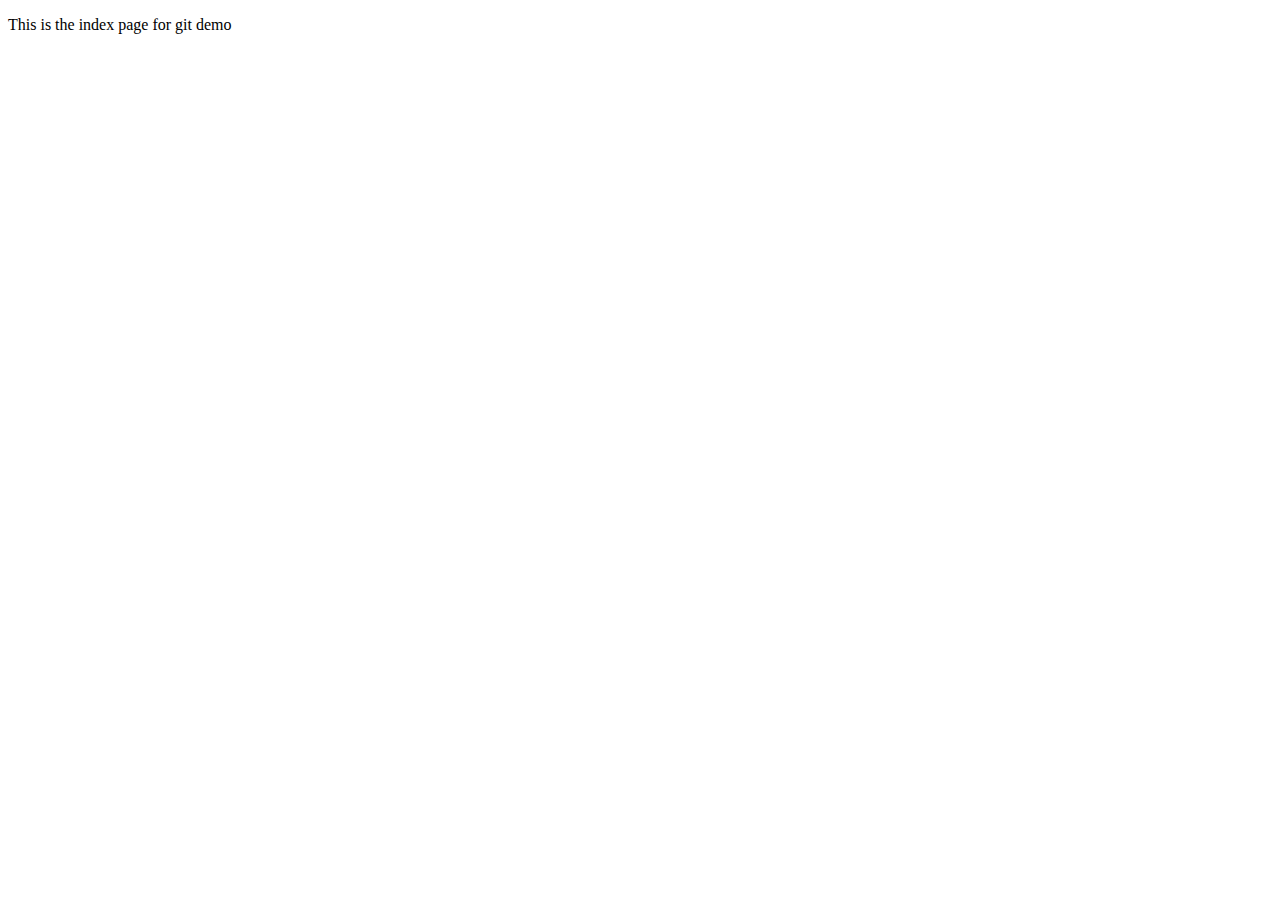
==== index.html @ 49412972 "Added index page" ====
<!DOCTYPE html>
<html lang="en">
<head>
    <meta charset="UTF-8">
    <meta name="viewport" content="width=device-width, initial-scale=1.0">
    <title>Index</title>
</head>
<body>
    <p>This is the index page for git demo</p>
    
</body>
</html>
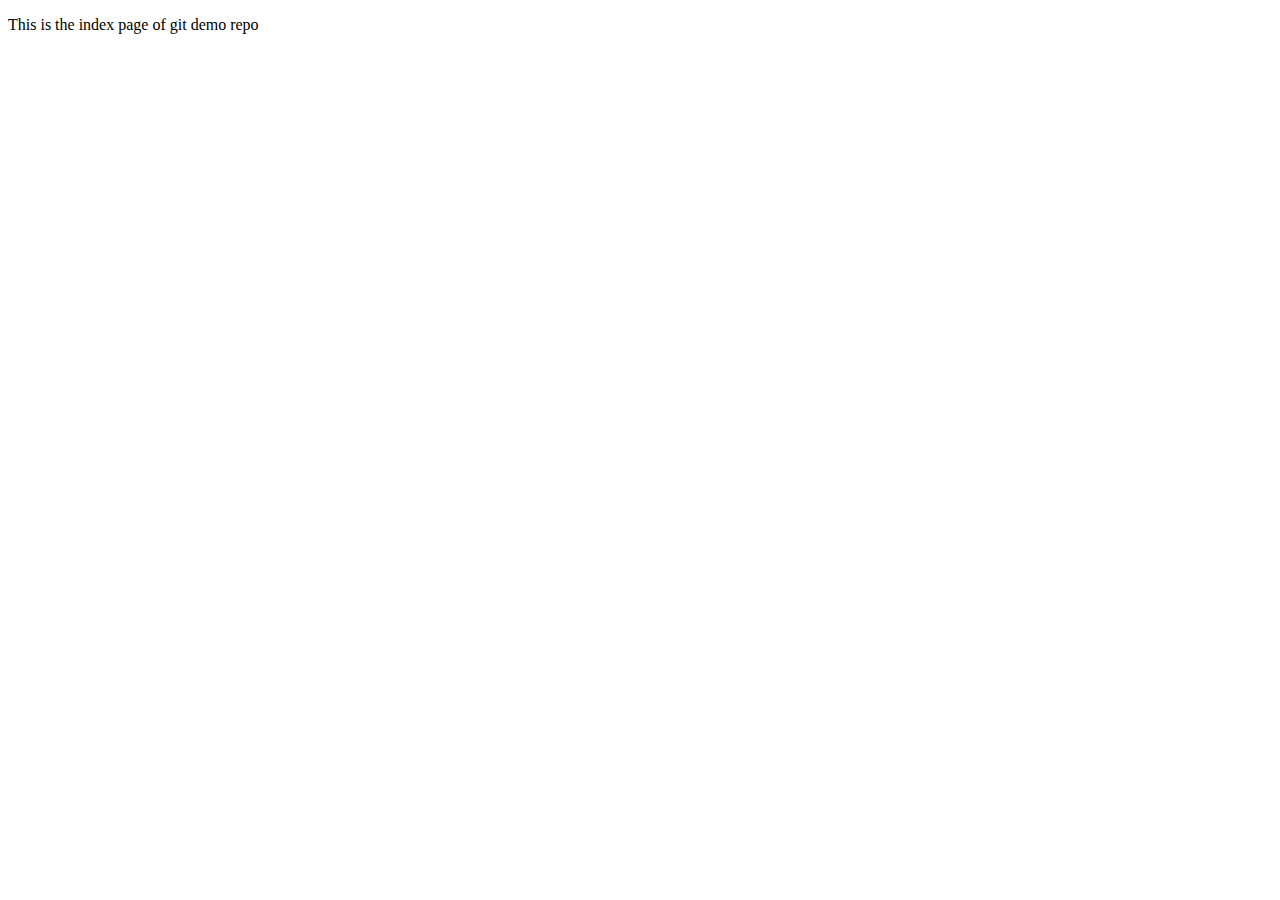
==== commit 3ece2c24: "Added index page again" ====
--- a/index.html
+++ b/index.html
@@ -6,7 +6,6 @@
     <title>Index</title>
 </head>
 <body>
-    <p>This is the index page for git demo</p>
-    
+    <p>This is the index page of git demo repo</p>
 </body>
 </html>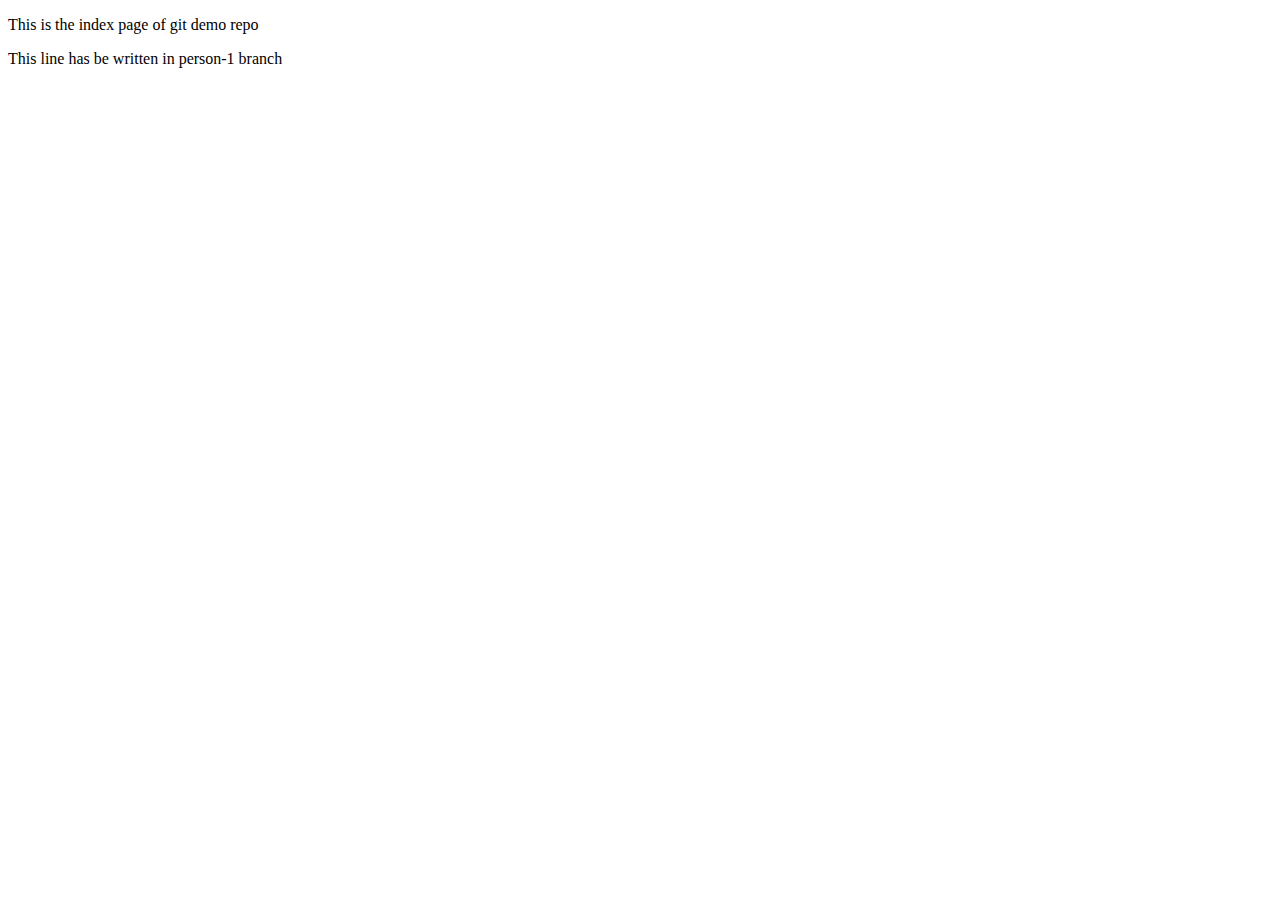
==== commit 9e4885be: "Added a line at 10 in index.html" ====
--- a/index.html
+++ b/index.html
@@ -7,5 +7,6 @@
 </head>
 <body>
     <p>This is the index page of git demo repo</p>
+    <p>This line has be written in person-1 branch</p>
 </body>
 </html>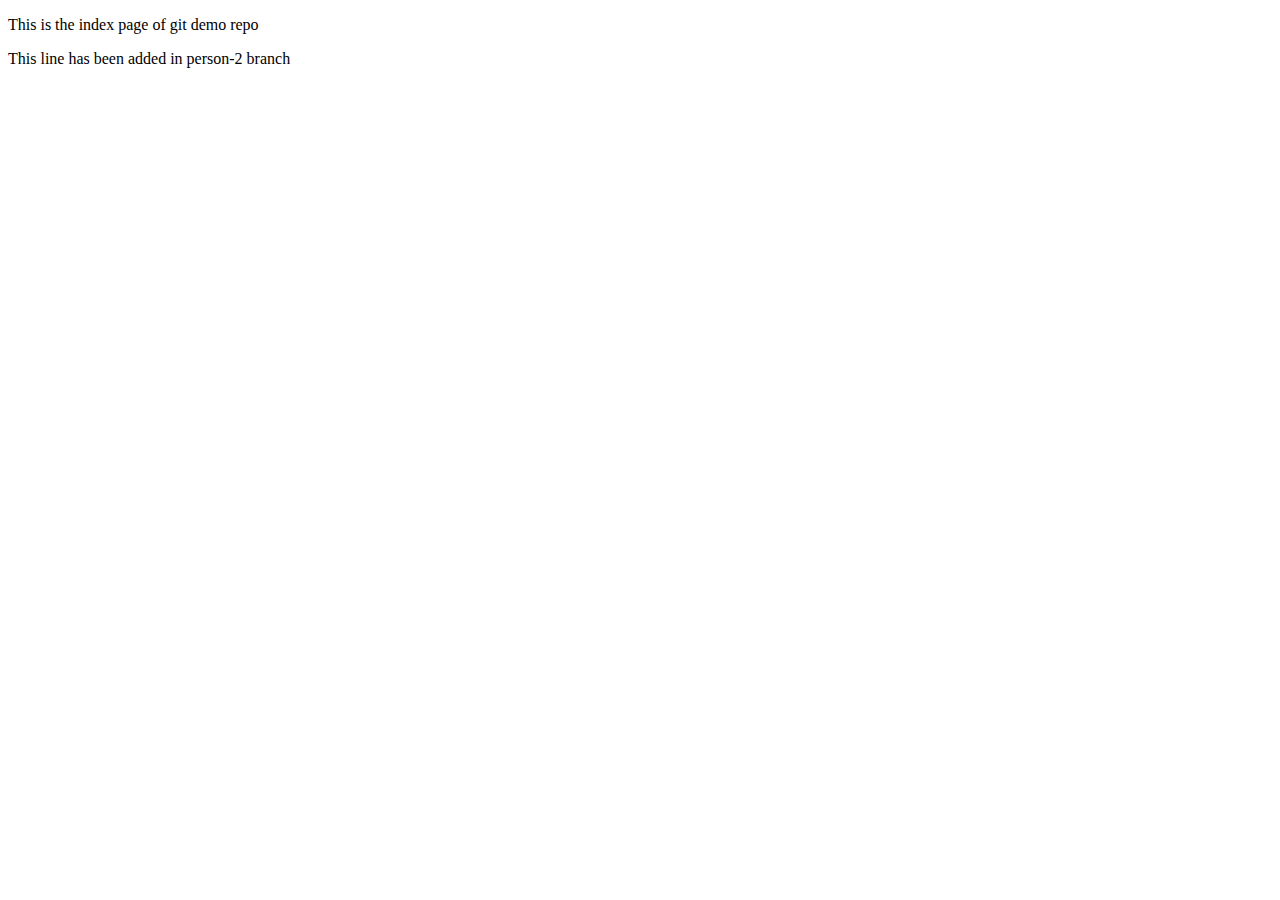
==== commit ab37734b: "Added a line at 10 in index.html" ====
--- a/index.html
+++ b/index.html
@@ -7,6 +7,6 @@
 </head>
 <body>
     <p>This is the index page of git demo repo</p>
-    <p>This line has be written in person-1 branch</p>
+    <p>This line has been added in person-2 branch</p>
 </body>
 </html>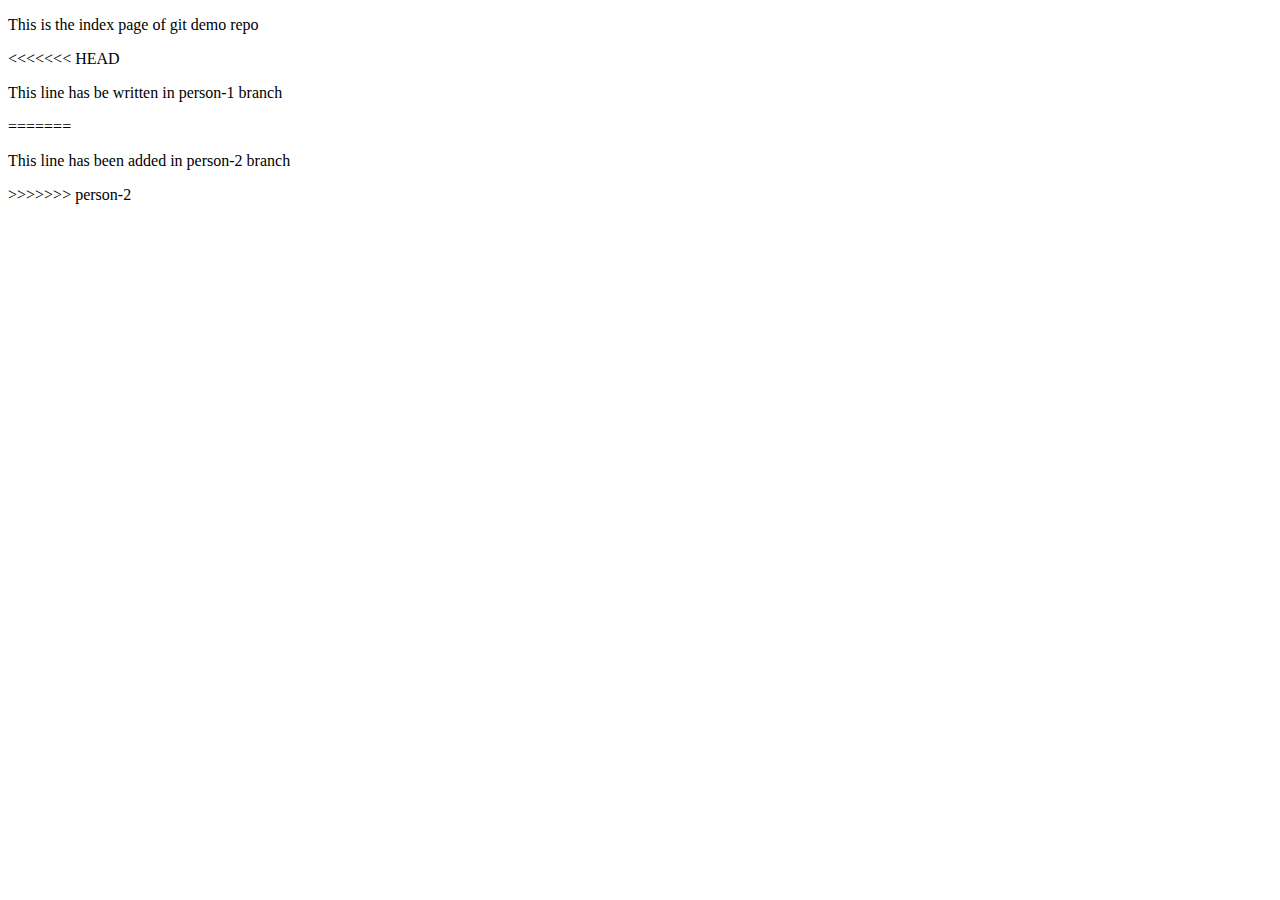
==== commit 3bc718cf: "Merged the braches" ====
--- a/index.html
+++ b/index.html
@@ -7,6 +7,10 @@
 </head>
 <body>
     <p>This is the index page of git demo repo</p>
+<<<<<<< HEAD
+    <p>This line has be written in person-1 branch</p>
+=======
     <p>This line has been added in person-2 branch</p>
+>>>>>>> person-2
 </body>
 </html>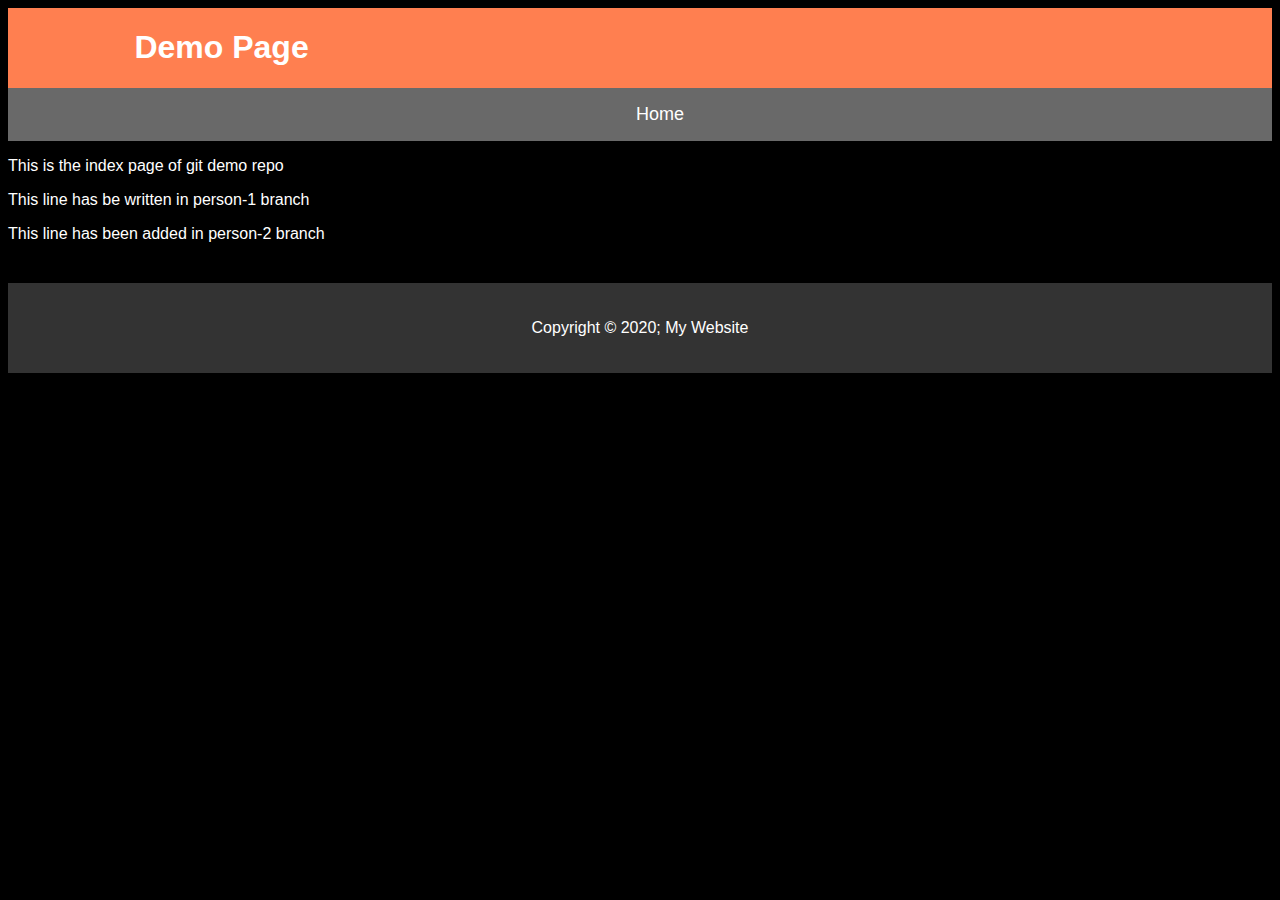
==== commit 7cc8eddc: "Changed Style.css and Index.css" ====
--- a/index.html
+++ b/index.html
@@ -4,13 +4,29 @@
     <meta charset="UTF-8">
     <meta name="viewport" content="width=device-width, initial-scale=1.0">
     <title>Index</title>
+    <link rel="stylesheet" type="text/css" href="style.css">
 </head>
 <body>
+    <header id="main-header">
+        <div class="container">
+            <h1>Demo Page</h1>
+        </div>
+    </header>
+    <nav id="navbar">
+        <div class="container">
+            <ul>
+                <li><a href="home.html">Home</a></li>
+            </ul>
+        </div>
+    </nav>
     <p>This is the index page of git demo repo</p>
-<<<<<<< HEAD
+<!-- <<<<<<< HEAD -->
     <p>This line has be written in person-1 branch</p>
-=======
+<!-- ======= -->
     <p>This line has been added in person-2 branch</p>
->>>>>>> person-2
+<!-- >>>>>>> person-2 -->
+    <footer id="main-footer">
+        <p>Copyright &copy 2020; My Website</p>
+    </footer>
 </body>
 </html>--- a/style.css
+++ b/style.css
@@ -0,0 +1,38 @@
+body{
+    background-color: black;
+    color: white;
+    font-family: Arial, Helvetica, sans-serif;
+    font-size: 16px;
+}
+.container{
+    width: 80%;
+    margin: auto;
+    overflow: hidden;  
+}
+#main-header{
+    background-color: coral;
+    color: white;
+}
+#navbar{
+    background-color: dimgray;
+    color: white;
+}
+#navbar ul{
+    list-style: none;
+    text-align: center;
+}
+#navbar li{
+    display: inline;
+}
+#navbar a{
+    color: white;
+    text-decoration: none;
+    font-size: 18px;
+}
+#main-footer{
+    background: #333333;
+    color: white;
+    text-align: center;
+    padding: 20px;
+    margin-top: 40px;
+}